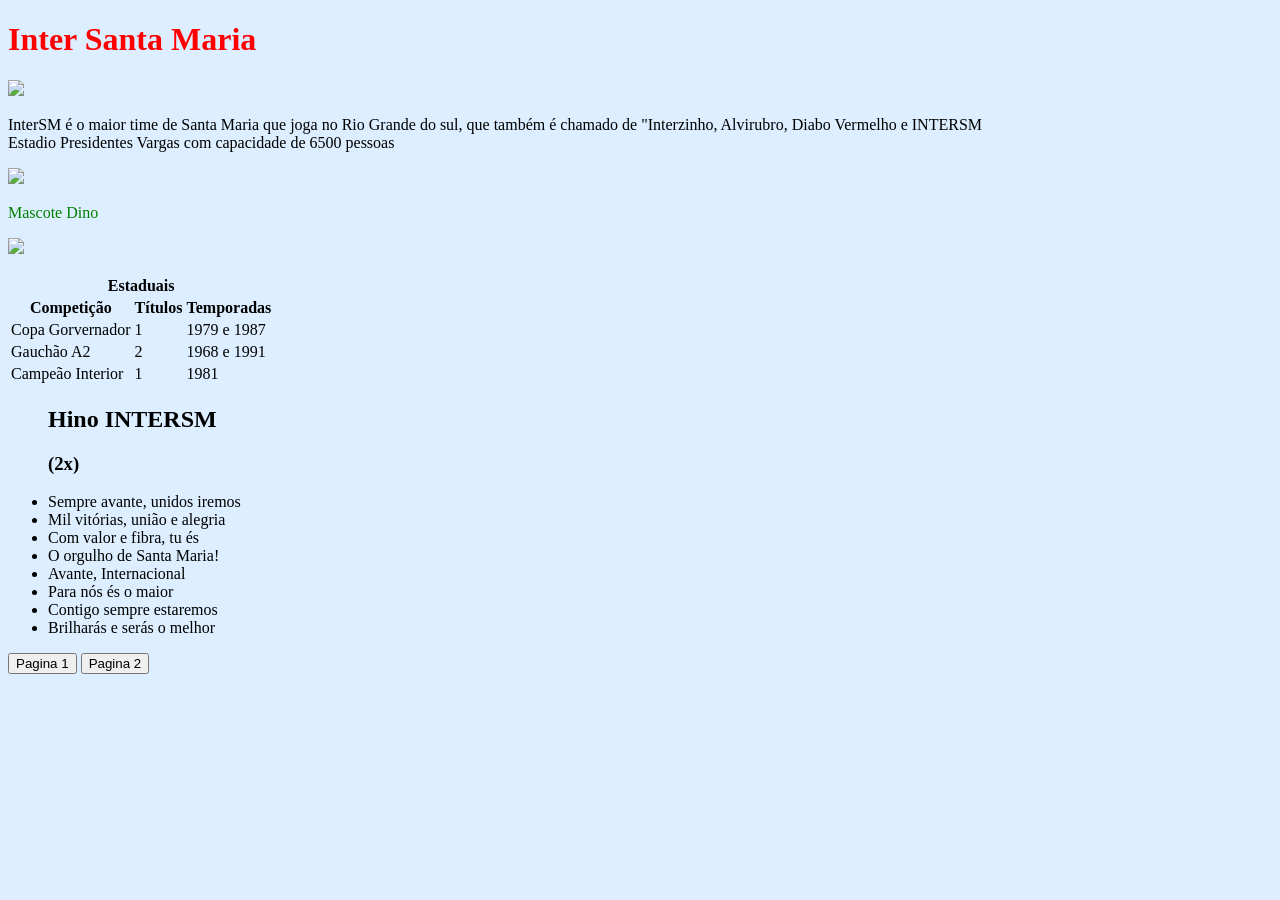
==== index.html @ 6e435ebb "Add files via upload" ====
<!DOCTYPE html>
<html lang="pt_BR">
<head>
    <meta charset="UTF-8">
    <meta name="viewport" content="width=device-width, initial-scale=1.0">
    <title>Minha primeira página HTML</title>
    <style>
        h1{color: red}
       .Mascotedino{
           color: green;
       }
       body{
           background-color: #DCEEFF;
       }

    </style>
</head>
<body>
<div>
    <header><h1>Inter Santa Maria</h1></header>
<main>
    <img src="https://static.wikia.nocookie.net/futebol/images/d/dd/Interdesantamaria.png/revision/latest?cb=20251115174038" height="120">
   <section>
       <p>InterSM é o maior time de Santa Maria que joga no Rio Grande do sul, que também é chamado de "Interzinho, Alvirubro, Diabo Vermelho e INTERSM<br>
           Estadio Presidentes Vargas com capacidade de 6500 pessoas</p></section>
    <img src="https://lh3.googleusercontent.com/gps-cs-s/APNQkAEc8XoOz0CCZJiZwosKM1yqF78o6haPnkJZZ16eB4zMKDvxucrJT_mr1EP3e5jUoEcjhqB9HJdhoPaPwGJm6NYtBH0O29PUlctxR8iTep2XTyyfFEQz7v0Fa4-bMIYqhPkuWaqgaw=s680-w680-h510-rw" height="120">
    <p class="Mascotedino"> Mascote Dino</p>
<img src="https://blogger.googleusercontent.com/img/b/R29vZ2xl/AVvXsEj-u2dTWV7UvXxGQiKlGR2PncMKhl_cOuBX6ioQZaZUs3d2NFUsO9ik69BvIxa_gCA3RTtX9a7v98n4iGkyV2b1sb5ggxpg5SWRVJkQOxFR5yK9qlshPJlcWHkpjwZtGYcygM09fDoHaVdP/s1600/dino_inter_300.jpg" height="120"></p>

    <article>
        <table>
        <tr>
            <th colspan="3 ">Estaduais</th>
            <tr>
            <th>Competição</th>
            <th>Títulos</th>
            <th>Temporadas</th>
        </tr>
        <td>Copa Gorvernador</td>
        <td> 1</td>
        <td>1979 e 1987</td>
        </tr>
        <tr>
            <td>Gauchão A2</td>
            <td>2</td>
            <td> 1968 e 1991</td>
        </tr>
        <tr>
            <td>Campeão Interior</td>
        <td> 1</td>
        <td> 1981</td>
        </tr>
    </table>
        </article>
    <ul>
        <h2>Hino INTERSM</h2>
        <h3>(2x)</h3>
        <li>Sempre avante, unidos iremos</li>
        <li>Mil vitórias, união e alegria</li>
        <li>Com valor e fibra, tu és</li>
        <li>O orgulho de Santa Maria!</li>
        <li>Avante, Internacional</li>
        <li>Para nós és o maior</li>
        <li>Contigo sempre estaremos</li>
        <li>Brilharás e serás o melhor</li>
    </ul>
</main>
   <nav><a href="index.html">
        <button>Pagina 1</button></a>
        <a href="main.html">
    <button>Pagina 2</button></a>
   </nav>

</div>
</body>
</html>
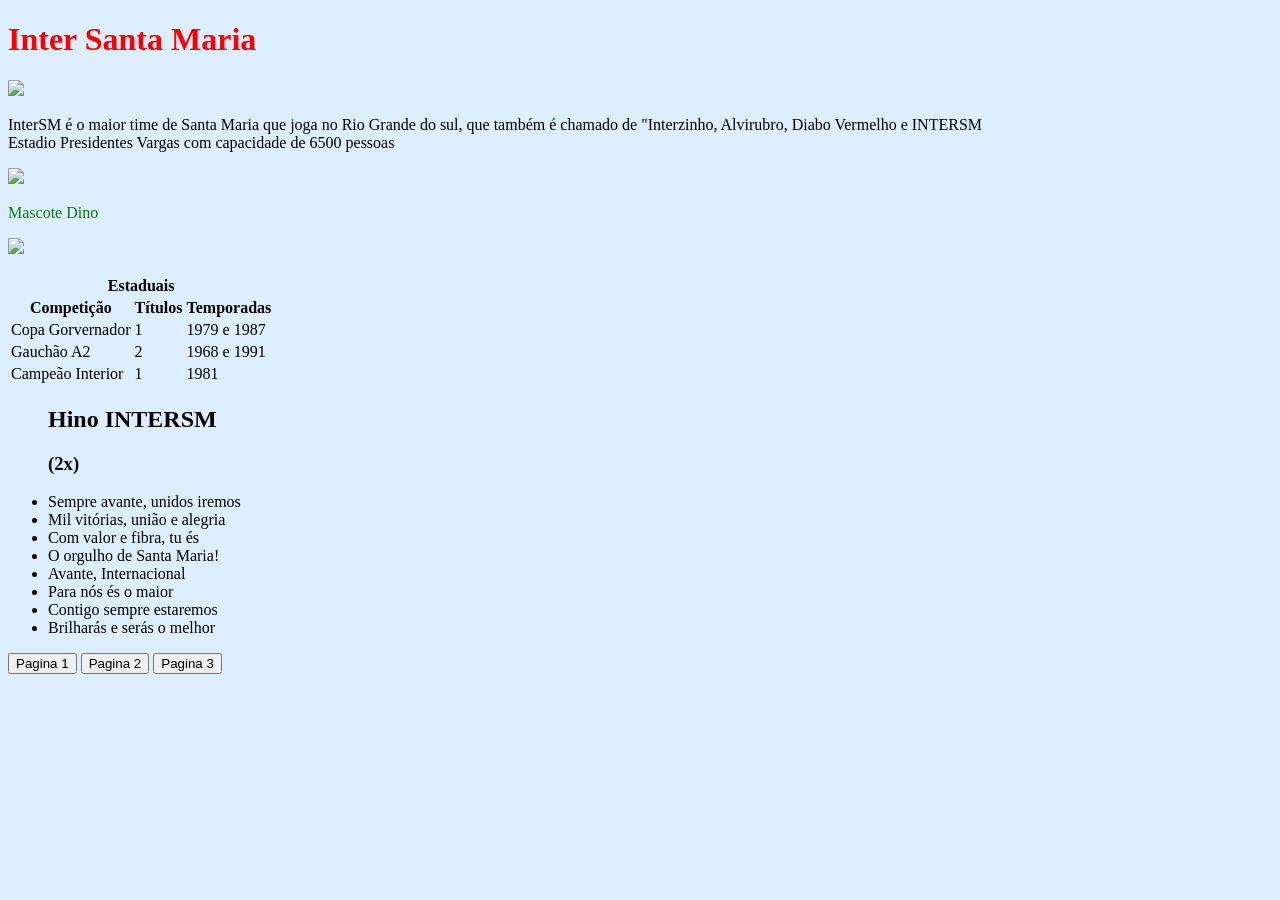
==== commit b2f9ec1d: "Add files via upload" ====
--- a/index.html
+++ b/index.html
@@ -69,6 +69,8 @@
         <button>Pagina 1</button></a>
         <a href="main.html">
     <button>Pagina 2</button></a>
+       <a href="pass.html">
+           <button>Pagina 3</button></a>
    </nav>
 
 </div>
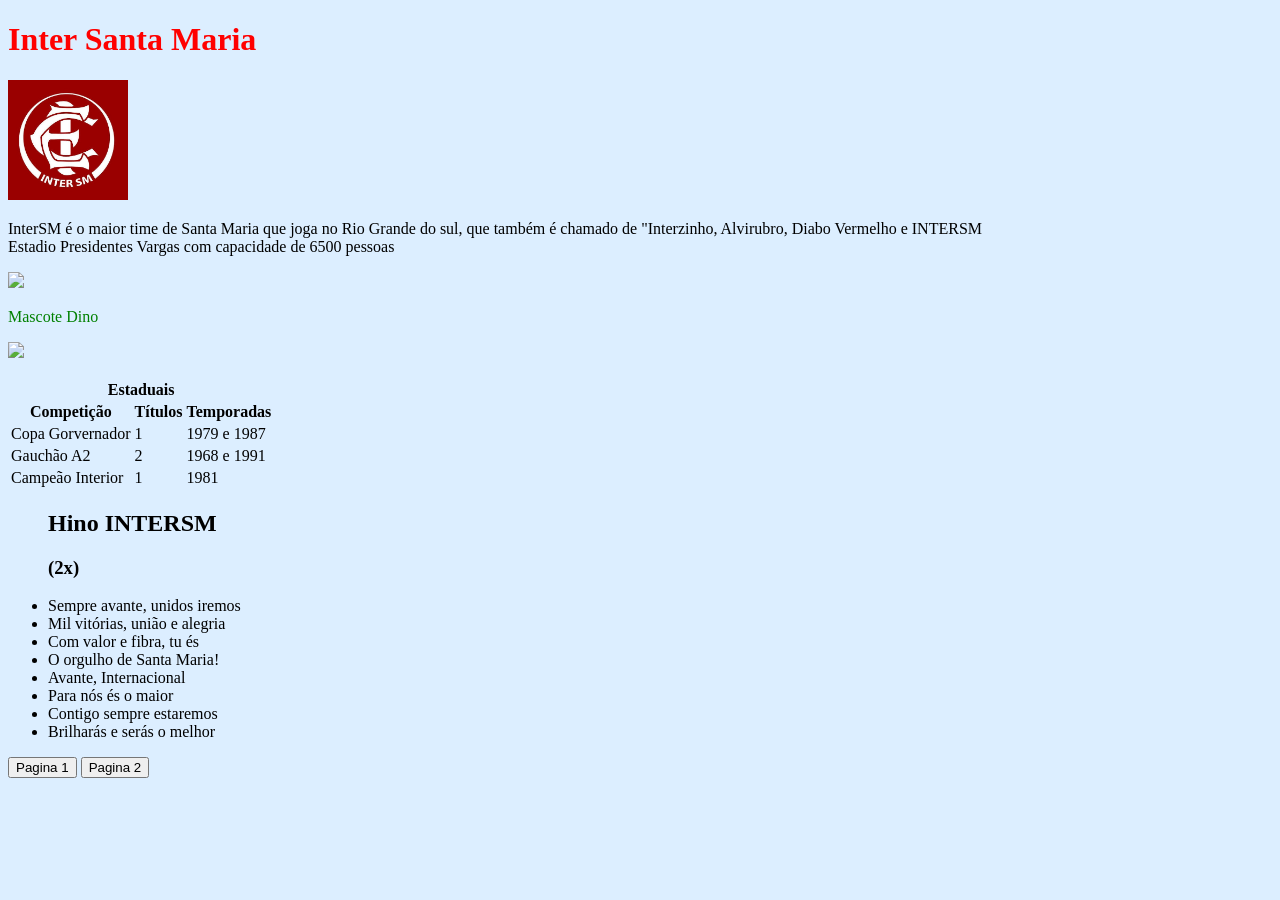
==== commit ff1e8848: "Add files via upload" ====
--- a/index.html
+++ b/index.html
@@ -19,7 +19,7 @@
 <div>
     <header><h1>Inter Santa Maria</h1></header>
 <main>
-    <img src="https://static.wikia.nocookie.net/futebol/images/d/dd/Interdesantamaria.png/revision/latest?cb=20251115174038" height="120">
+    <img src="logo_inter_sm.jpg" height="120">
    <section>
        <p>InterSM é o maior time de Santa Maria que joga no Rio Grande do sul, que também é chamado de "Interzinho, Alvirubro, Diabo Vermelho e INTERSM<br>
            Estadio Presidentes Vargas com capacidade de 6500 pessoas</p></section>
@@ -69,8 +69,7 @@
         <button>Pagina 1</button></a>
         <a href="main.html">
     <button>Pagina 2</button></a>
-       <a href="pass.html">
-           <button>Pagina 3</button></a>
+
    </nav>
 
 </div>
